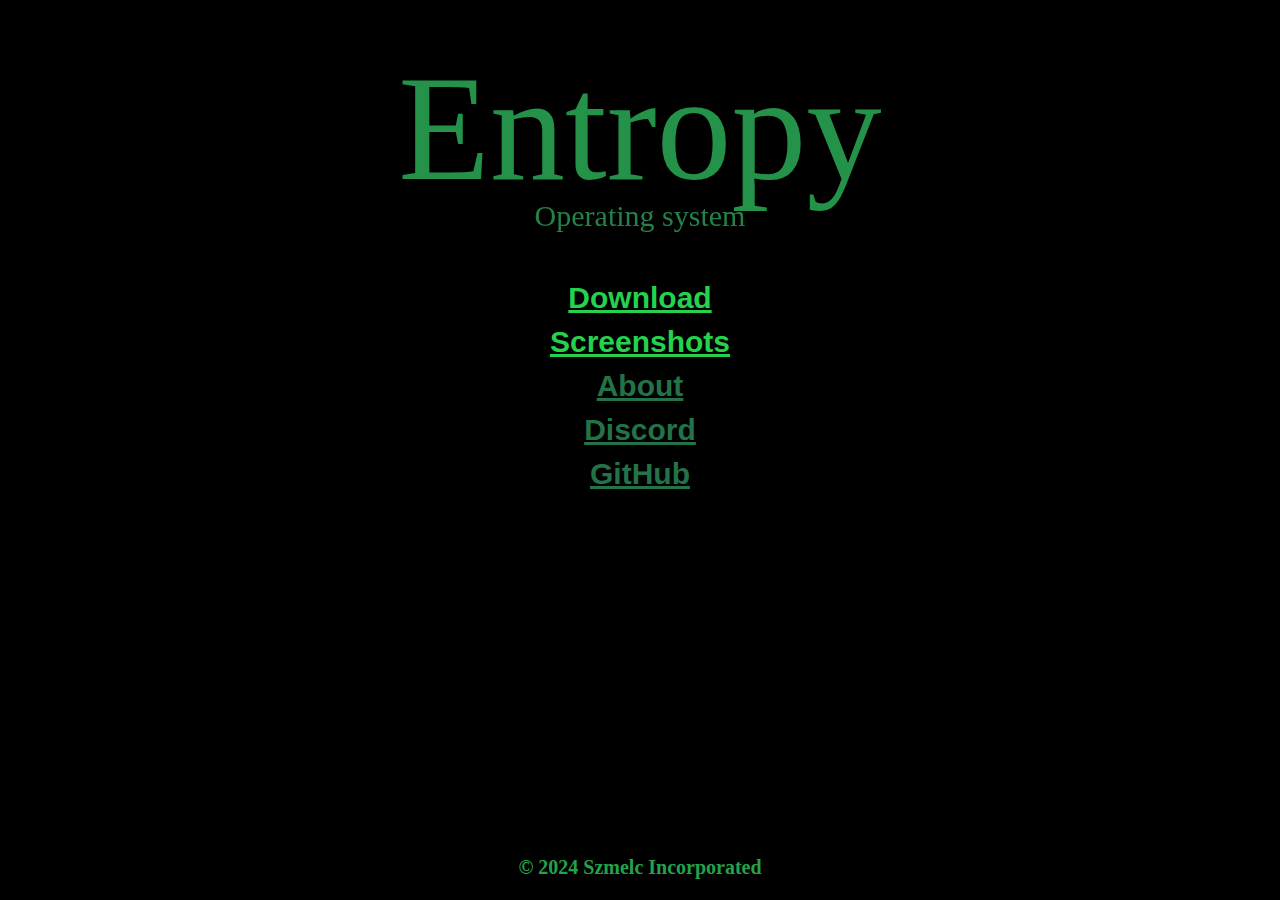
==== index.html @ a8eb566a "Update index.html" ====
<!DOCTYPE html>
<html>
  <head>
    <meta name="viewport" content="width=device-width, initial-scale=1">
    <title>Entropy OS</title> <!-- Updated title -->

    <link rel="stylesheet" href="https://serainox420.github.io/styles.css">
    
    <script src="https://ajax.googleapis.com/ajax/libs/jquery/3.6.0/jquery.min.js"></script>
    <script src="https://serainox420.github.io/js/snowfall.js"></script>
    <script>
      $(document).ready(function(){
        $(document).snowfall({
          flakeCount : 100,
          maxSpeed : 9,
          maxSize : 4
        });
      });
    </script>
    
    <style>
      html, body {
          height: 100%;
          margin: 0;
          background-color: #000000;
          color: #fff;
          font-family: Ancient; /* Updated font family */
      }
      body {
          display: flex;
          flex-direction: column;
          align-items: center;
          justify-content: center;
      }
      header {
          text-align: center;
          height: 256px;
          width: 100%;
          display: flex;
          align-items: center;
          justify-content: center;
          font-size: 150px; /* Updated font size */
      }
      main {
          padding: 20px;
          flex-grow: 1;
          width: 100%;
          max-width: 320;
      }
      footer {
          background-color: #000;
          color: #fff;
          padding: 1px;
          text-align: center;
          font-weight: bold;
          font-size: 20px;
      }
      .navbar {
          background-color: #00000;
          overflow: hidden;
          display: flex;
          justify-content: center;
          padding: 5px 5px;
          font-weight: bold;
          font-family: Arial;
          font-size: 30px;
      }
      .head {
        font-size: 30px;
        text-align: center;
        position: fixed;
        top: 169px;
        width: 100%;
      }
      /* ... (rest of the original CSS) */
    </style>
  </head>
  <body>
    <header>Entropy</header>
    <main>
      <div class="head">
      <p>Operating system</p>
    </div>
      <div class="navbar">
        <a href="https://drive.google.com/drive/folders/1AMP6WL7zf4NnY-TWfI6yaZqok0IqktTC?usp=sharing">Download</a>
      </div>
      <div class="navbar">
        <a href="https://github.com/entropy/screenshots">Screenshots</a>
      </div>
      <div class="navbar">
        <a href="https://serainox420.github.io/entropy/about">About</a>
      </div>
      <div class="navbar">
        <a href="https://discord.gg/y9h7FjVsX6">Discord</a>
      </div>
      <div class="navbar">
        <a href="https://github.com/GNU-Szmelc">GitHub</a>
      </div>
    </main>
    <footer>
      <p>&copy; 2024 Szmelc Incorporated</p>
    </footer>
    <script>
      setInterval(() => {
        const elements = document.querySelectorAll("*");
        for (const el of elements) {
          el.style.color = getRandomColor();
        }
      }, 200);

      function getRandomColor() {
        const letters = "0123456789ABCDEF";
        let green = Math.floor(Math.random() * 7) + 255 + 100 + 100; // generates a random value between 128 and 255 for green channel
        let color = "#" + green.toString(14).padStart(2, "0").repeat(2);
        return color;
      }
    </script>
  </body>
</html>
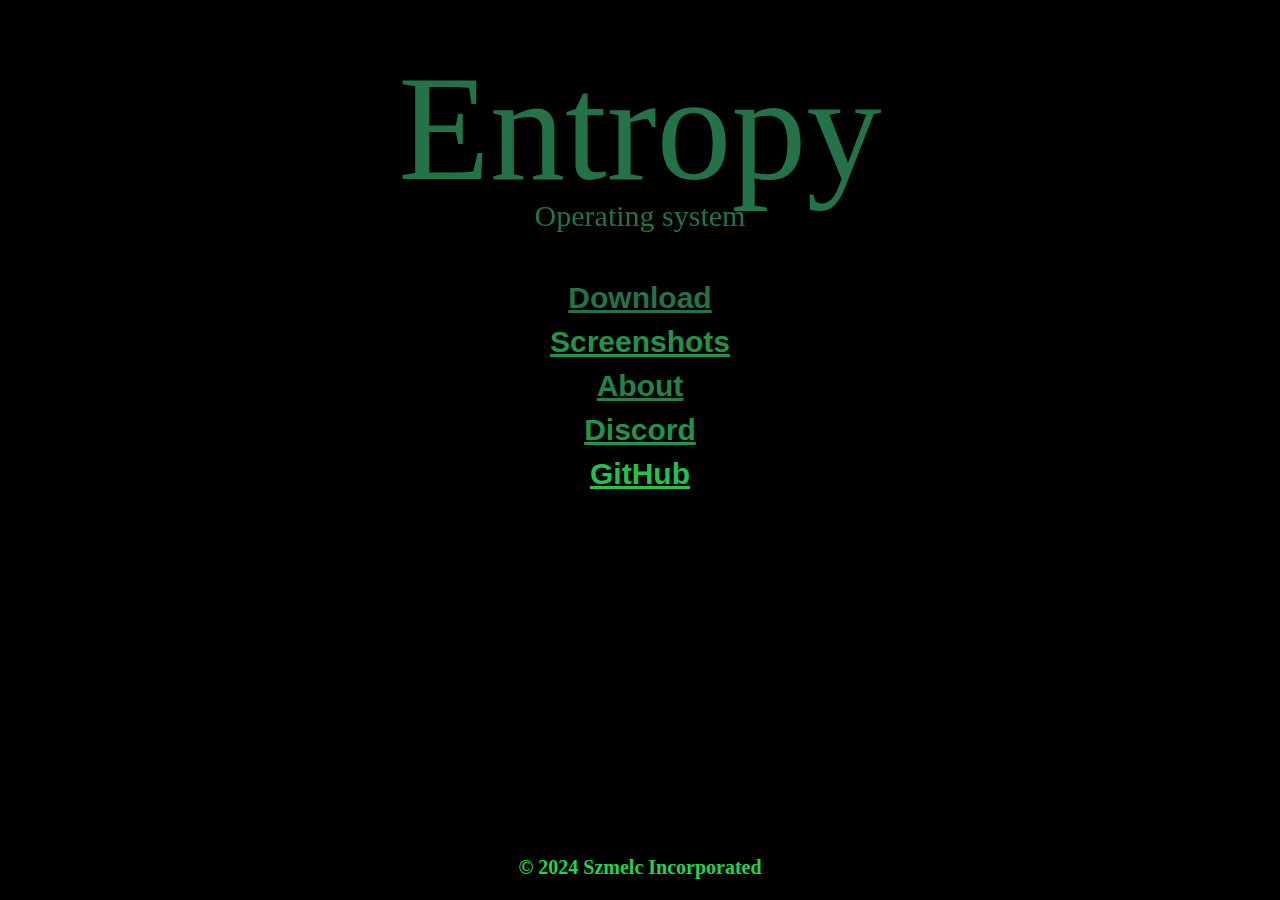
==== commit 1ce67b3c: "Update index.html" ====
--- a/index.html
+++ b/index.html
@@ -85,7 +85,7 @@
         <a href="https://drive.google.com/drive/folders/1AMP6WL7zf4NnY-TWfI6yaZqok0IqktTC?usp=sharing">Download</a>
       </div>
       <div class="navbar">
-        <a href="https://github.com/entropy/screenshots">Screenshots</a>
+        <a href="https://imgur.com/gallery/6PfWhNe">Screenshots</a>
       </div>
       <div class="navbar">
         <a href="https://serainox420.github.io/entropy/about">About</a>
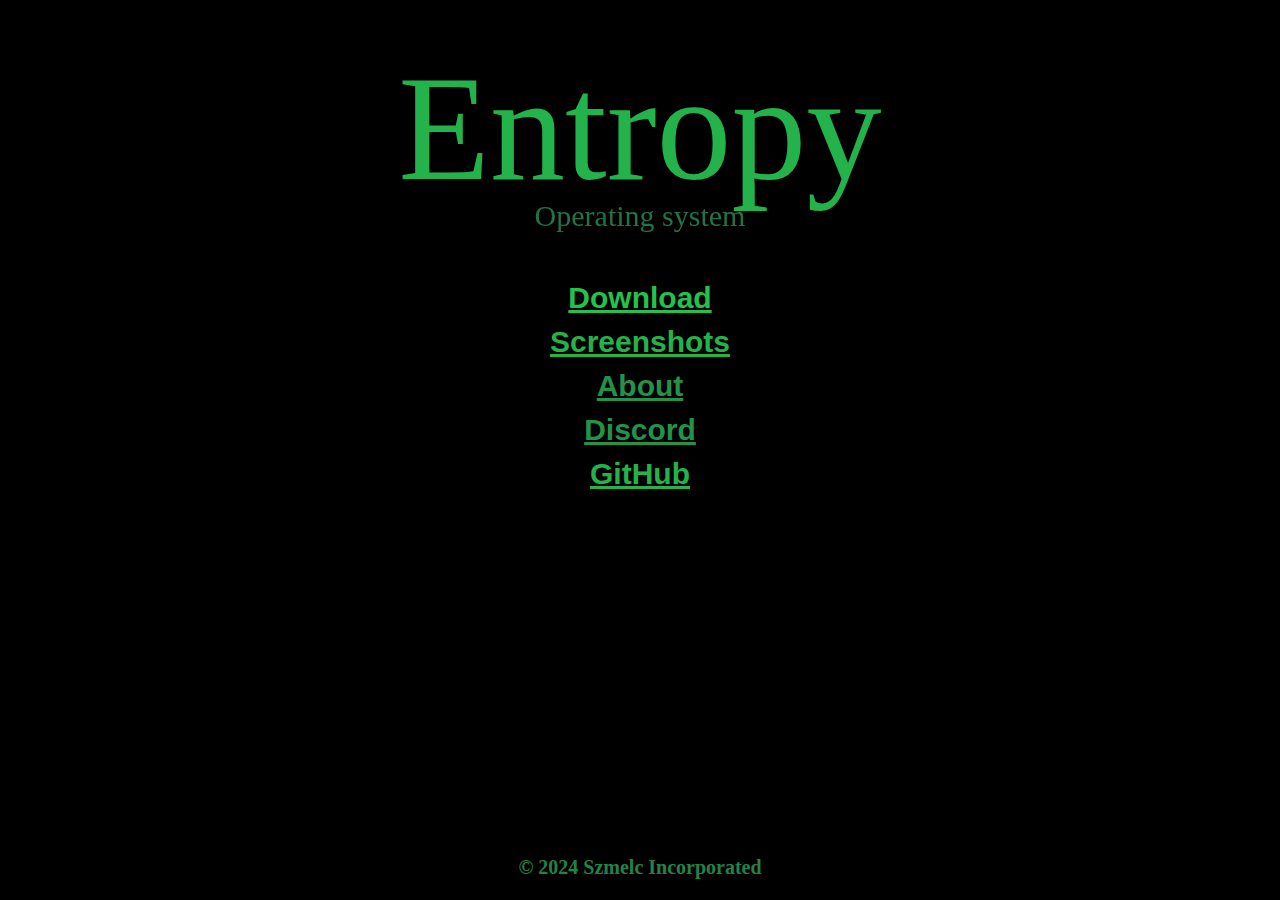
==== commit 63533941: "Update index.html" ====
--- a/index.html
+++ b/index.html
@@ -1,6 +1,26 @@
 <!DOCTYPE html>
 <html>
   <head>
+    <!-- Primary Meta Tags -->
+<title>Entropy Linux</title>
+<meta name="title" content="Entropy Linux" />
+<meta name="description" content="Lightweight Debian based operating system focused on full AMD™️ support." />
+
+<!-- Open Graph / Facebook -->
+<meta property="og:type" content="website" />
+<meta property="og:url" content="https://metatags.io/" />
+<meta property="og:title" content="Entropy Linux" />
+<meta property="og:description" content="Lightweight Debian based operating system focused on full AMD™️ support." />
+<meta property="og:image" content="https://metatags.io/images/meta-tags.png" />
+
+<!-- Twitter -->
+<meta property="twitter:card" content="summary_large_image" />
+<meta property="twitter:url" content="https://metatags.io/" />
+<meta property="twitter:title" content="Entropy Linux" />
+<meta property="twitter:description" content="Lightweight Debian based operating system focused on full AMD™️ support." />
+<meta property="twitter:image" content="https://metatags.io/images/meta-tags.png" />
+
+<!-- Meta Tags Generated with https://metatags.io -->
     <meta name="viewport" content="width=device-width, initial-scale=1">
     <title>Entropy OS</title> <!-- Updated title -->
 
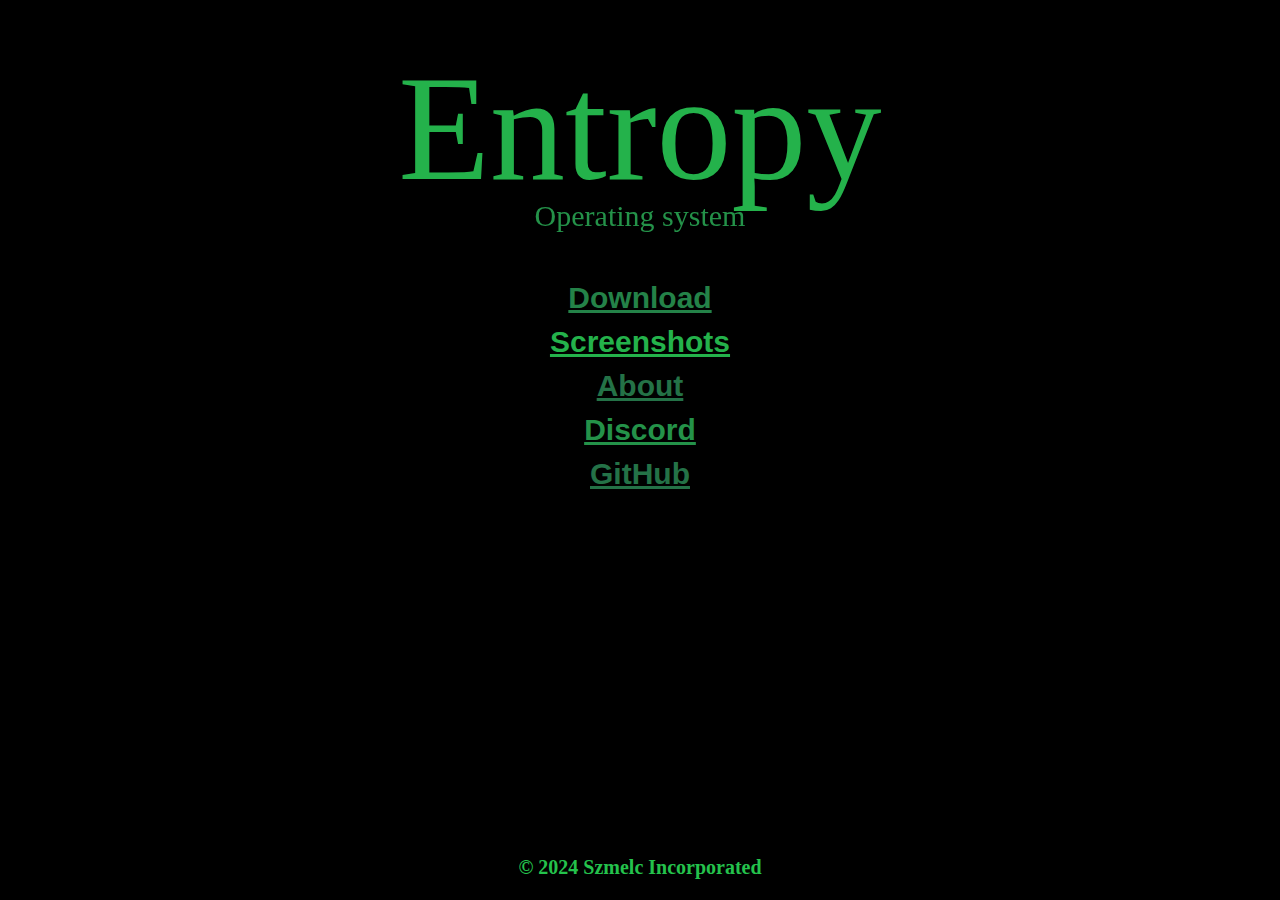
==== commit 57528881: "Update index.html" ====
--- a/index.html
+++ b/index.html
@@ -108,7 +108,7 @@
         <a href="https://imgur.com/gallery/6PfWhNe">Screenshots</a>
       </div>
       <div class="navbar">
-        <a href="https://serainox420.github.io/entropy/about">About</a>
+        <a href="https://entropy-linux.github.io/about">About</a>
       </div>
       <div class="navbar">
         <a href="https://discord.gg/y9h7FjVsX6">Discord</a>
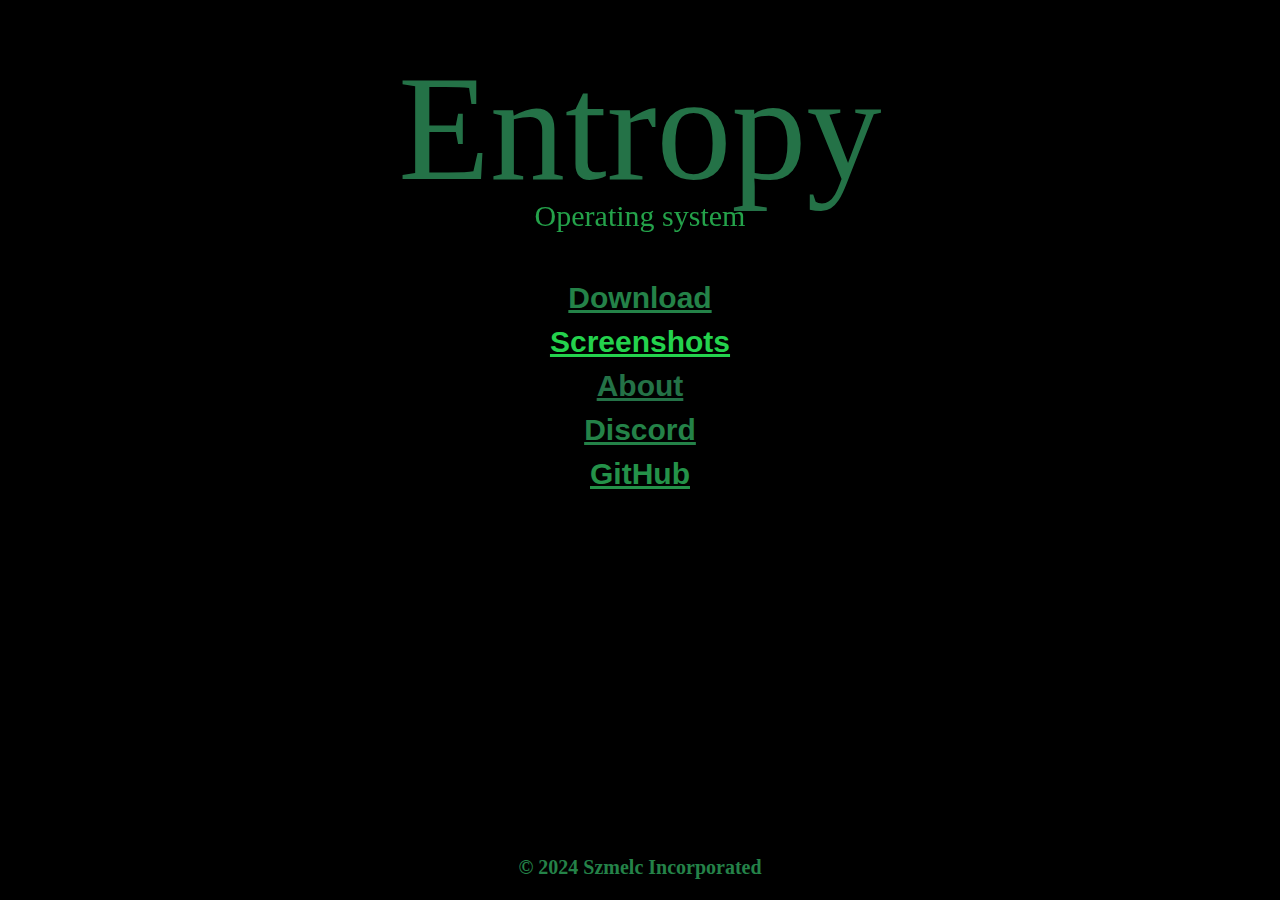
==== commit 91c7c45a: "Update index.html" ====
--- a/index.html
+++ b/index.html
@@ -111,10 +111,10 @@
         <a href="https://entropy-linux.github.io/about">About</a>
       </div>
       <div class="navbar">
-        <a href="https://discord.gg/y9h7FjVsX6">Discord</a>
+        <a href="https://discord.gg/44PU8vH5">Discord</a>
       </div>
       <div class="navbar">
-        <a href="https://github.com/GNU-Szmelc">GitHub</a>
+        <a href="https://github.com/Entropy-Linux">GitHub</a>
       </div>
     </main>
     <footer>
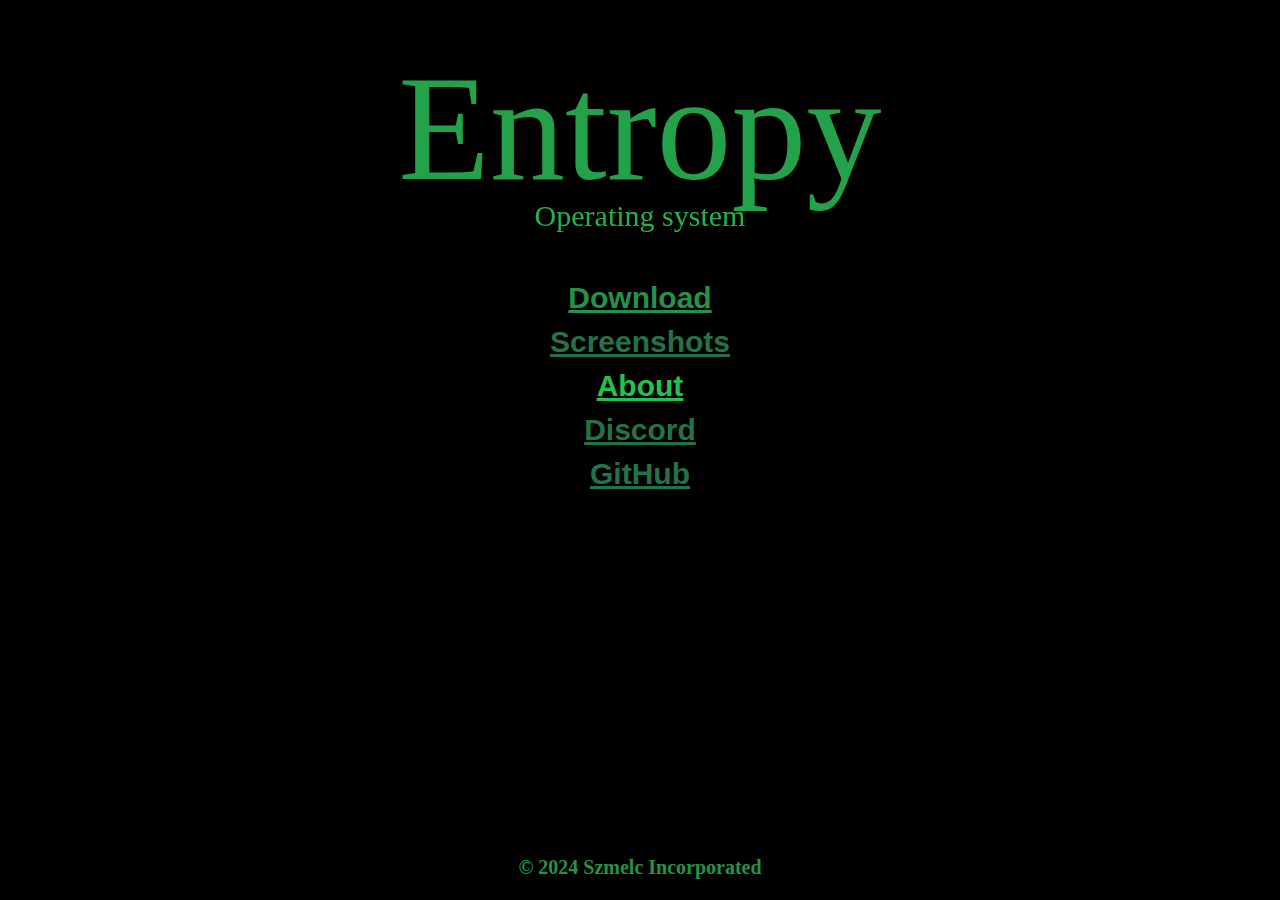
==== commit fdd35384: "Update index.html" ====
--- a/index.html
+++ b/index.html
@@ -8,17 +8,17 @@
 
 <!-- Open Graph / Facebook -->
 <meta property="og:type" content="website" />
-<meta property="og:url" content="https://metatags.io/" />
+<meta property="og:url" content="https://entropy-linux.github.io/" />
 <meta property="og:title" content="Entropy Linux" />
 <meta property="og:description" content="Lightweight Debian based operating system focused on full AMD™️ support." />
-<meta property="og:image" content="https://metatags.io/images/meta-tags.png" />
+<meta property="og:image" content="https://i.imgur.com/hNsRz22.png" />
 
 <!-- Twitter -->
 <meta property="twitter:card" content="summary_large_image" />
-<meta property="twitter:url" content="https://metatags.io/" />
+<meta property="twitter:url" content="https://entropy-linux.github.io/" />
 <meta property="twitter:title" content="Entropy Linux" />
 <meta property="twitter:description" content="Lightweight Debian based operating system focused on full AMD™️ support." />
-<meta property="twitter:image" content="https://metatags.io/images/meta-tags.png" />
+<meta property="twitter:image" content="https://i.imgur.com/hNsRz22.png" />
 
 <!-- Meta Tags Generated with https://metatags.io -->
     <meta name="viewport" content="width=device-width, initial-scale=1">
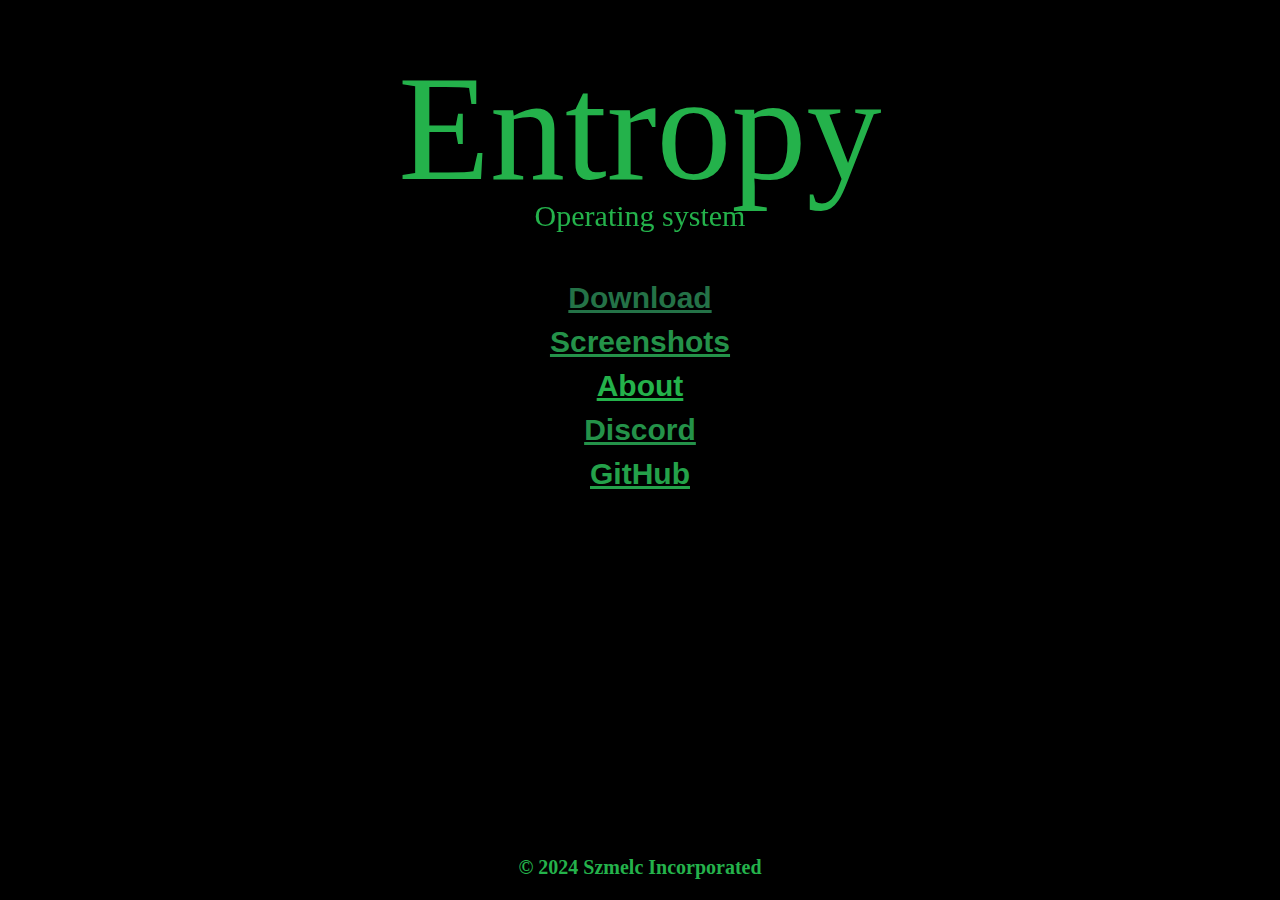
==== commit ab2e644f: "Update index.html" ====
--- a/index.html
+++ b/index.html
@@ -4,20 +4,20 @@
     <!-- Primary Meta Tags -->
 <title>Entropy Linux</title>
 <meta name="title" content="Entropy Linux" />
-<meta name="description" content="Lightweight Debian based operating system focused on full AMD™️ support." />
+<meta name="description" content="Lightweight Debian based operating system focused on AMD™️ Hardware support." />
 
 <!-- Open Graph / Facebook -->
 <meta property="og:type" content="website" />
 <meta property="og:url" content="https://entropy-linux.github.io/" />
 <meta property="og:title" content="Entropy Linux" />
-<meta property="og:description" content="Lightweight Debian based operating system focused on full AMD™️ support." />
+<meta property="og:description" content="Lightweight Debian based operating system focused on AMD™️ Hardware support." />
 <meta property="og:image" content="https://i.imgur.com/hNsRz22.png" />
 
 <!-- Twitter -->
 <meta property="twitter:card" content="summary_large_image" />
 <meta property="twitter:url" content="https://entropy-linux.github.io/" />
 <meta property="twitter:title" content="Entropy Linux" />
-<meta property="twitter:description" content="Lightweight Debian based operating system focused on full AMD™️ support." />
+<meta property="twitter:description" content="Lightweight Debian based operating system focused on AMD™️ Hardware support." />
 <meta property="twitter:image" content="https://i.imgur.com/hNsRz22.png" />
 
 <!-- Meta Tags Generated with https://metatags.io -->
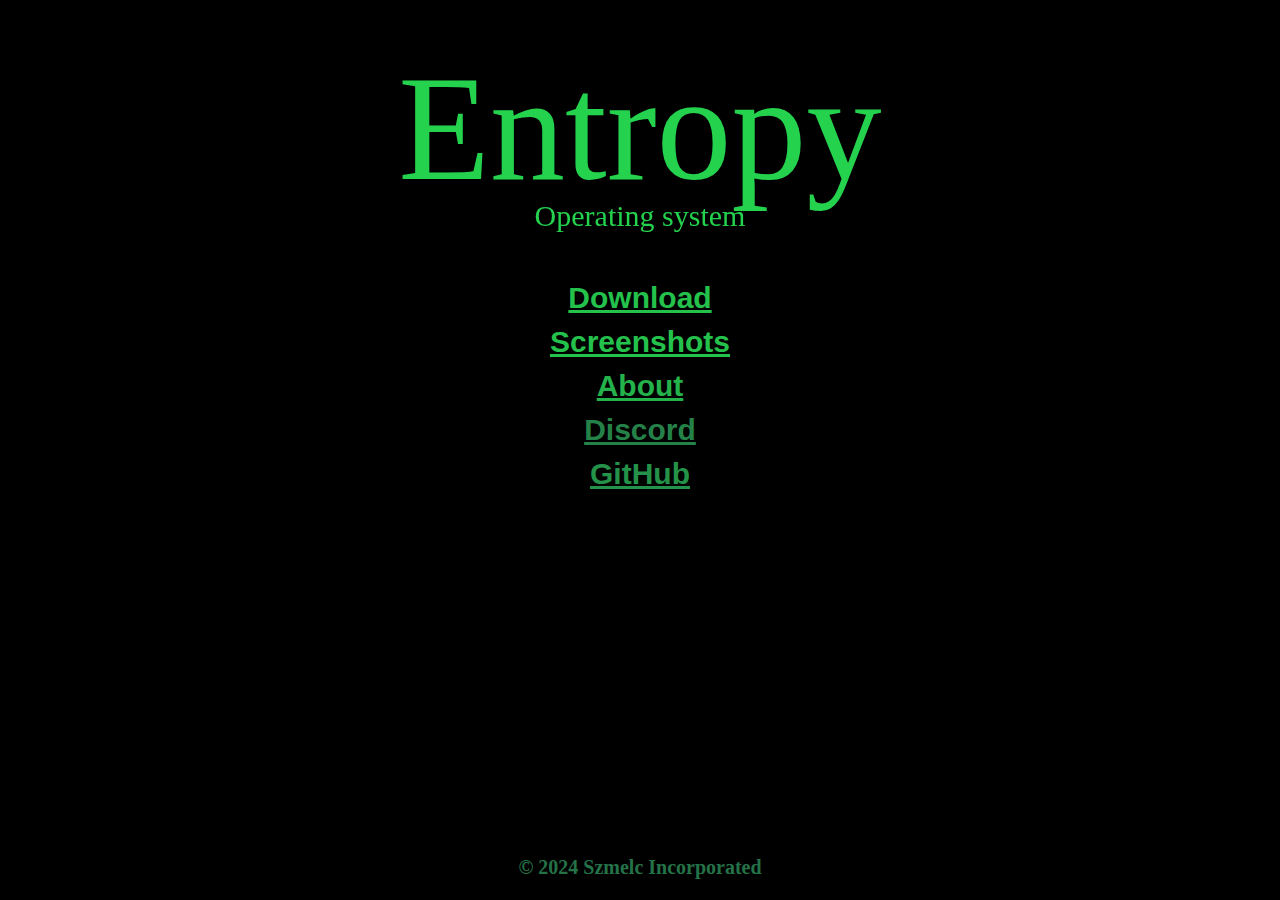
==== commit 46fb6e96: "Update index.html" ====
--- a/index.html
+++ b/index.html
@@ -102,7 +102,7 @@
       <p>Operating system</p>
     </div>
       <div class="navbar">
-        <a href="https://drive.google.com/drive/folders/1AMP6WL7zf4NnY-TWfI6yaZqok0IqktTC?usp=sharing">Download</a>
+        <a href="https://github.com/Entropy-Linux/Releases/releases">Download</a>
       </div>
       <div class="navbar">
         <a href="https://imgur.com/gallery/6PfWhNe">Screenshots</a>
